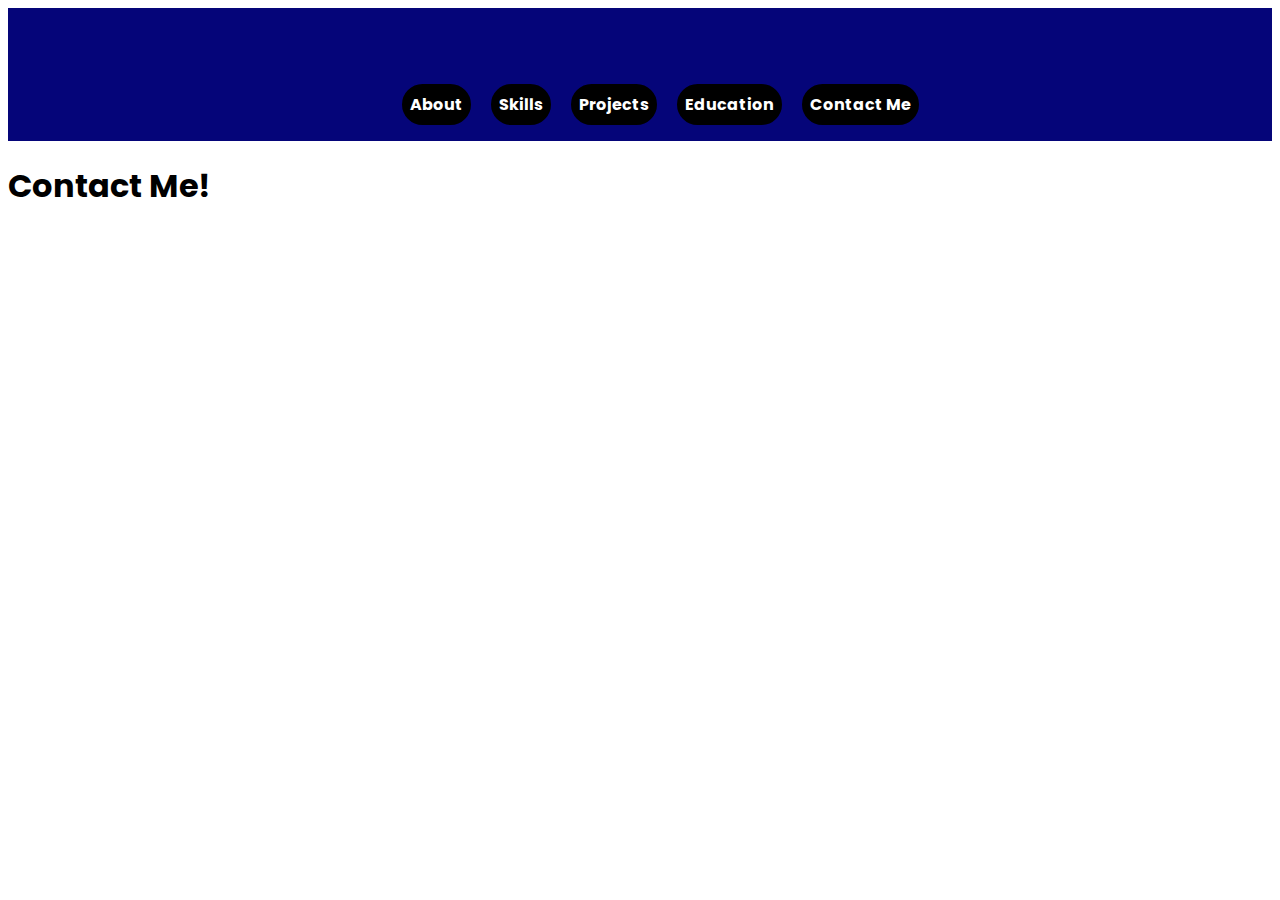
==== contact.html @ 4856a0d7 "Make skill logos glow on hover" ====
<!DOCTYPE html>
<html>
    <head>
        <title>Contact Me</title>
        <link rel="stylesheet" href="resources/contact-style.css">
        <link rel="preconnect" href="https://fonts.googleapis.com">
        <link rel="preconnect" href="https://fonts.gstatic.com" crossorigin>
        <link href="https://fonts.googleapis.com/css2?family=Poppins:ital,wght@0,100;0,200;0,300;0,400;0,500;0,600;0,700;0,800;0,900;1,100;1,200;1,300;1,400;1,500;1,600;1,700;1,800;1,900&display=swap" rel="stylesheet">
    </head>
    </head>
    <body>
        <header>
            <nav>
                <ul>
                    <li>About</li>
                    <li><a href="./index.html#skills">Skills</a></li>
                    <li><a href="#projects">Projects</a></li>
                    <li><a href="#education">Education</a></li>
                    <li><a>Contact Me</a></li>
                </ul>
            </nav>
        </header>
        <section>
            <h1>Contact Me!</h1>
            <img>
        </section>
    </body>
</html>
---- resources/contact-style.css ----
html{
    font-family: Poppins;
    overflow-x: hidden;
}

h3{
    font-size: 32px;
    text-align: center;
}

header{
    background-color:#050579
}

nav{
    width: 100%;
    display: flex;
    justify-content: space-around;
    align-items: center;
}

nav ul{
    display: flex;
}

nav li{
    padding: 6px;
    margin: 0 10px;
    margin-top: 60px;
    list-style: none;
    border: solid 2px black;
    color: white;
    background-color: black;
    font-weight: bolder;
    border-radius: 4em;
}

a{
    color: white;
    text-decoration: none;
}
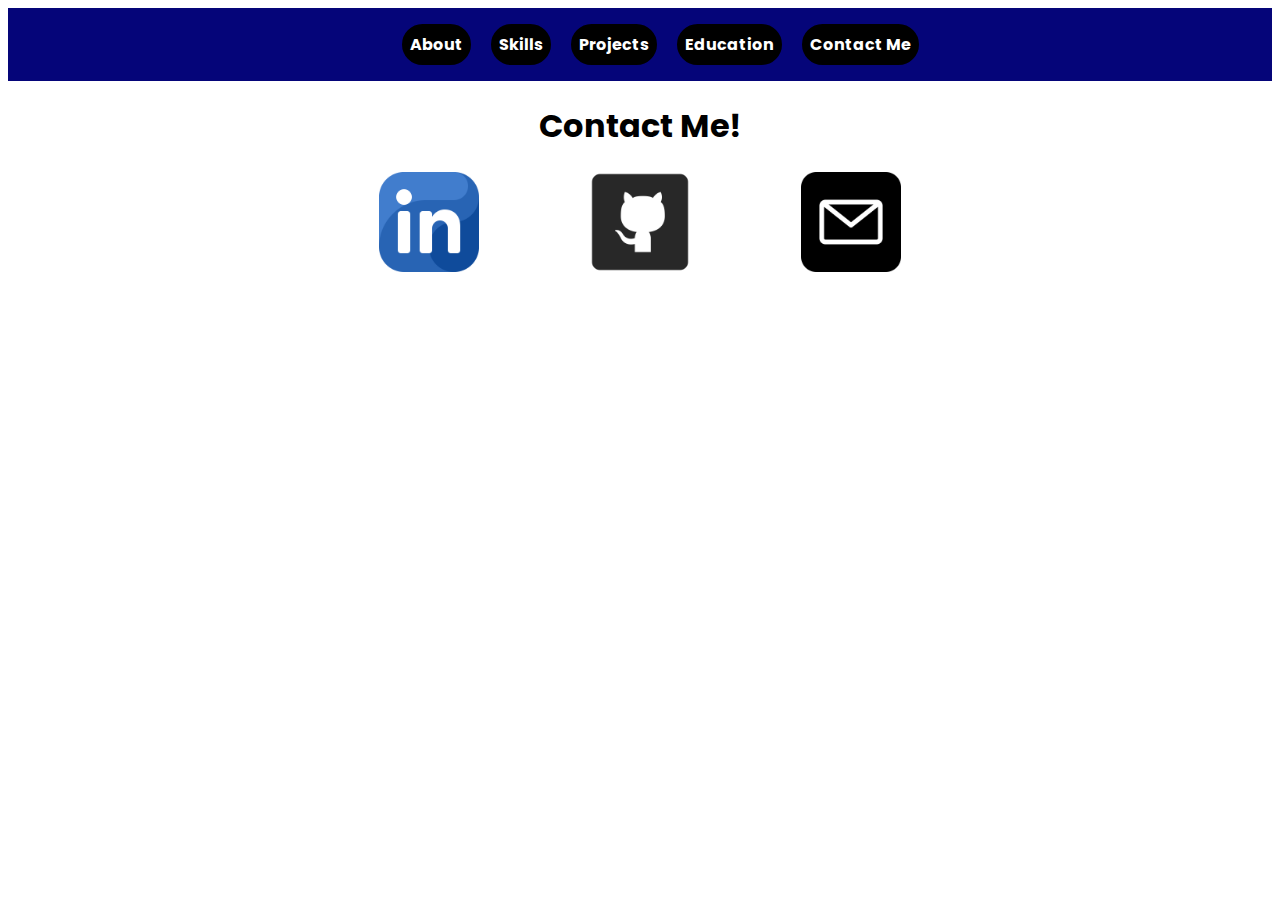
==== commit 898e9b3d: "Create and finish contact page" ====
--- a/contact.html
+++ b/contact.html
@@ -12,17 +12,21 @@
         <header>
             <nav>
                 <ul>
-                    <li>About</li>
+                    <li><a href="./index.html#about">About</a></li>
                     <li><a href="./index.html#skills">Skills</a></li>
-                    <li><a href="#projects">Projects</a></li>
-                    <li><a href="#education">Education</a></li>
+                    <li><a href="./index.html#projects">Projects</a></li>
+                    <li><a href="./index.html#education">Education</a></li>
                     <li><a>Contact Me</a></li>
                 </ul>
             </nav>
         </header>
         <section>
             <h1>Contact Me!</h1>
-            <img>
+            <div id="contact-container">
+                <a href="https://www.linkedin.com/in/toby-trench-34370b2b0/" target="_blank"><img src="./resources/assets/linkedin_2504923.png"></a>
+                <a href="https://github.com/TheDragonApple" target="_blank"><img src="./resources/assets/github_13170533.png"></a>
+                <a href="mailto:avtrench@gmail.com"><img src="./resources/assets/email_3694289.png"></a>
+            </div>
         </section>
     </body>
 </html>--- a/resources/contact-style.css
+++ b/resources/contact-style.css
@@ -3,7 +3,7 @@
     overflow-x: hidden;
 }
 
-h3{
+h1{
     font-size: 32px;
     text-align: center;
 }
@@ -16,7 +16,7 @@
     width: 100%;
     display: flex;
     justify-content: space-around;
-    align-items: center;
+    align-content: center;
 }
 
 nav ul{
@@ -26,7 +26,6 @@
 nav li{
     padding: 6px;
     margin: 0 10px;
-    margin-top: 60px;
     list-style: none;
     border: solid 2px black;
     color: white;
@@ -38,4 +37,30 @@
 a{
     color: white;
     text-decoration: none;
-}+}
+
+section{
+    display: flex;
+    flex-direction: column;
+    justify-items: center;
+    align-items: center;
+}
+
+#contact-container{
+    width: 50%;
+    display: flex;
+    justify-content: space-around;
+}
+
+img{
+    height: 100px;
+    width: 100px;
+    opacity: 1;
+    transform: opacity 0.5s;
+}
+
+img:hover{
+    cursor: pointer;
+    opacity: 0.45;
+    transform: opacity 0.1s;
+}
